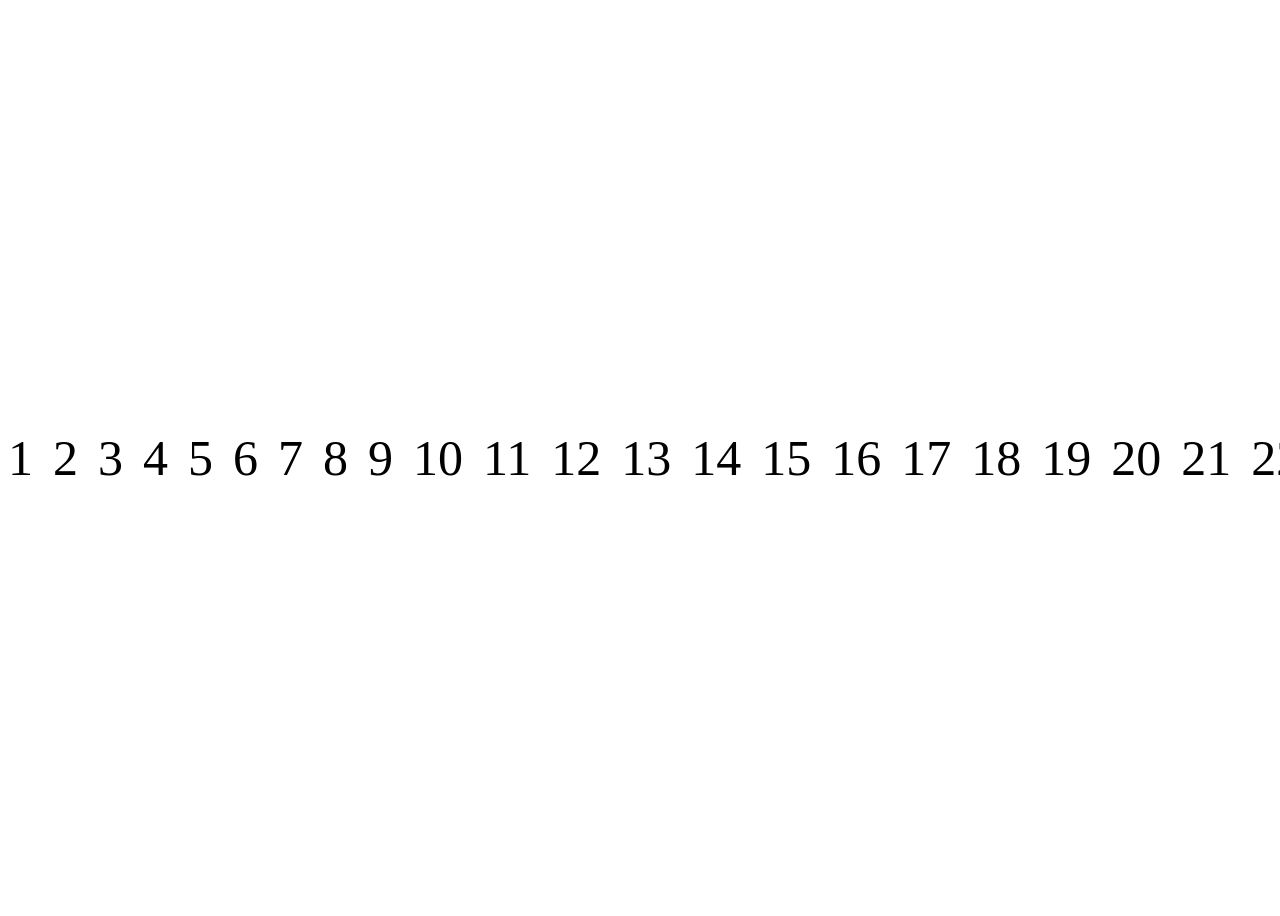
==== numberOne/FIND_ME/index.html @ 80b7c82e "renamed folder" ====
<!DOCTYPE html>
<html>
	<head>
		<title>Numbers</title>
		<link rel="stylesheet" href="style.css">
	</head>

<body>
	<div class="main", id="main"></div>

	<script src="script.js"></script>

</body>

</html>
---- numberOne/FIND_ME/style.css ----
body {
	width: 100vw;
	height: 100vh;
	overflow-y: hidden;

}

.main {
	width: 100%;
	height: 100%;
	display: flex;
	justify-content: start;
	align-items: center;
	font-size: 50px;
	gap: 20px;
}

.main > div:hover{
	cursor: pointer;
	font-size: 100px;
}
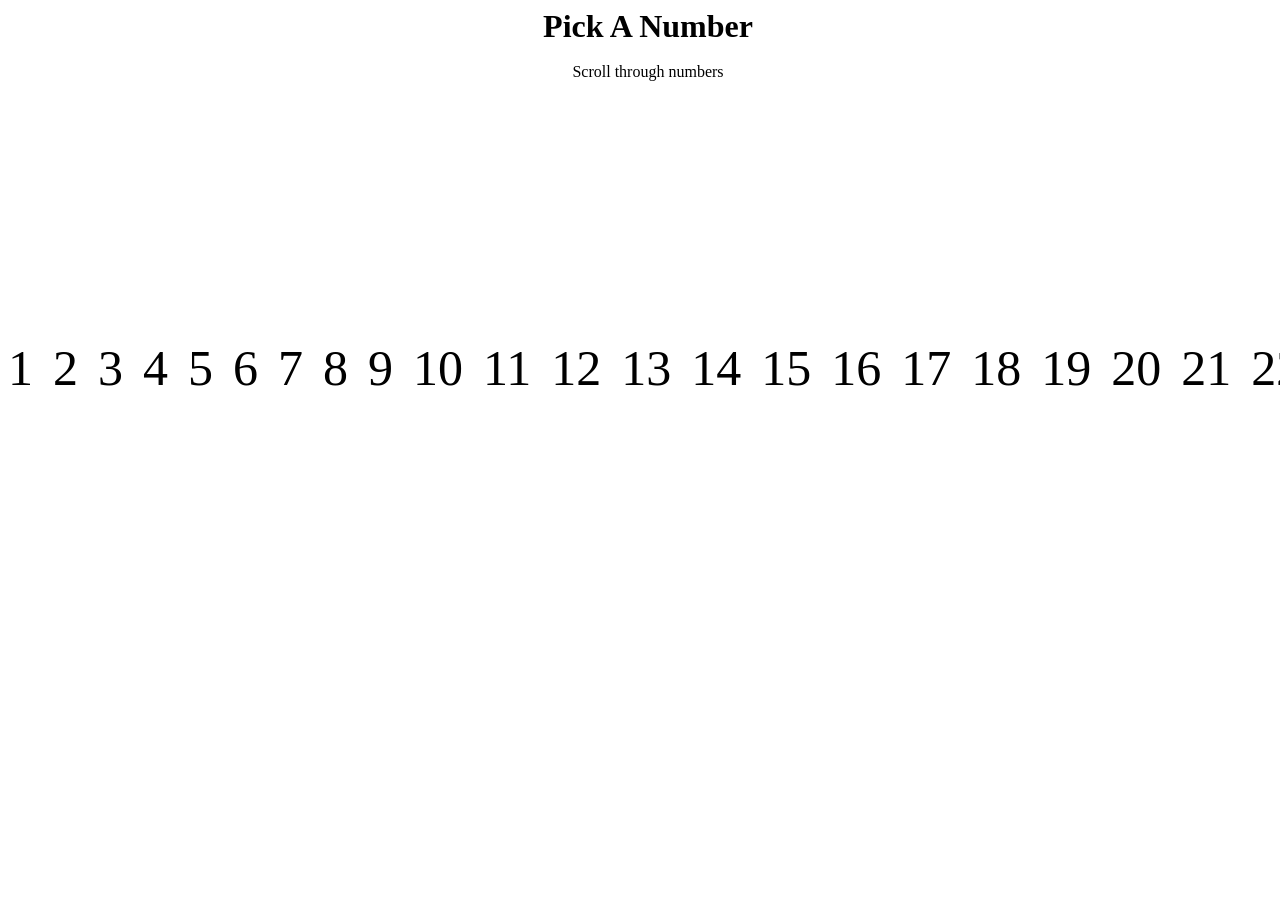
==== commit 82c43e78: "scroll through numbers and added heading" ====
--- a/numberOne/FIND_ME/index.html
+++ b/numberOne/FIND_ME/index.html
@@ -1,11 +1,16 @@
 <!DOCTYPE html>
 <html>
 	<head>
-		<title>Numbers</title>
+		<title>Find Me</title>
 		<link rel="stylesheet" href="style.css">
 	</head>
 
 <body>
+	<div class="heading">
+		<h1>Pick A Number</h1><br>
+		<p>Scroll through numbers</p>
+	</div>
+
 	<div class="main", id="main"></div>
 
 	<script src="script.js"></script>
--- a/numberOne/FIND_ME/style.css
+++ b/numberOne/FIND_ME/style.css
@@ -1,18 +1,33 @@
 body {
 	width: 100vw;
 	height: 100vh;
-	overflow-y: hidden;
+	overflow: hidden;
 
+}
+
+.heading{
+	text-align: center;
+	width: 100%;
+	height: 20%;
+}
+
+.heading h1 {
+	margin: 0px;
+}
+
+.heading p {
+	margin: 0px;
 }
 
 .main {
 	width: 100%;
-	height: 100%;
+	height: 40%;
 	display: flex;
 	justify-content: start;
 	align-items: center;
 	font-size: 50px;
 	gap: 20px;
+	overflow-x: scroll;
 }
 
 .main > div:hover{
